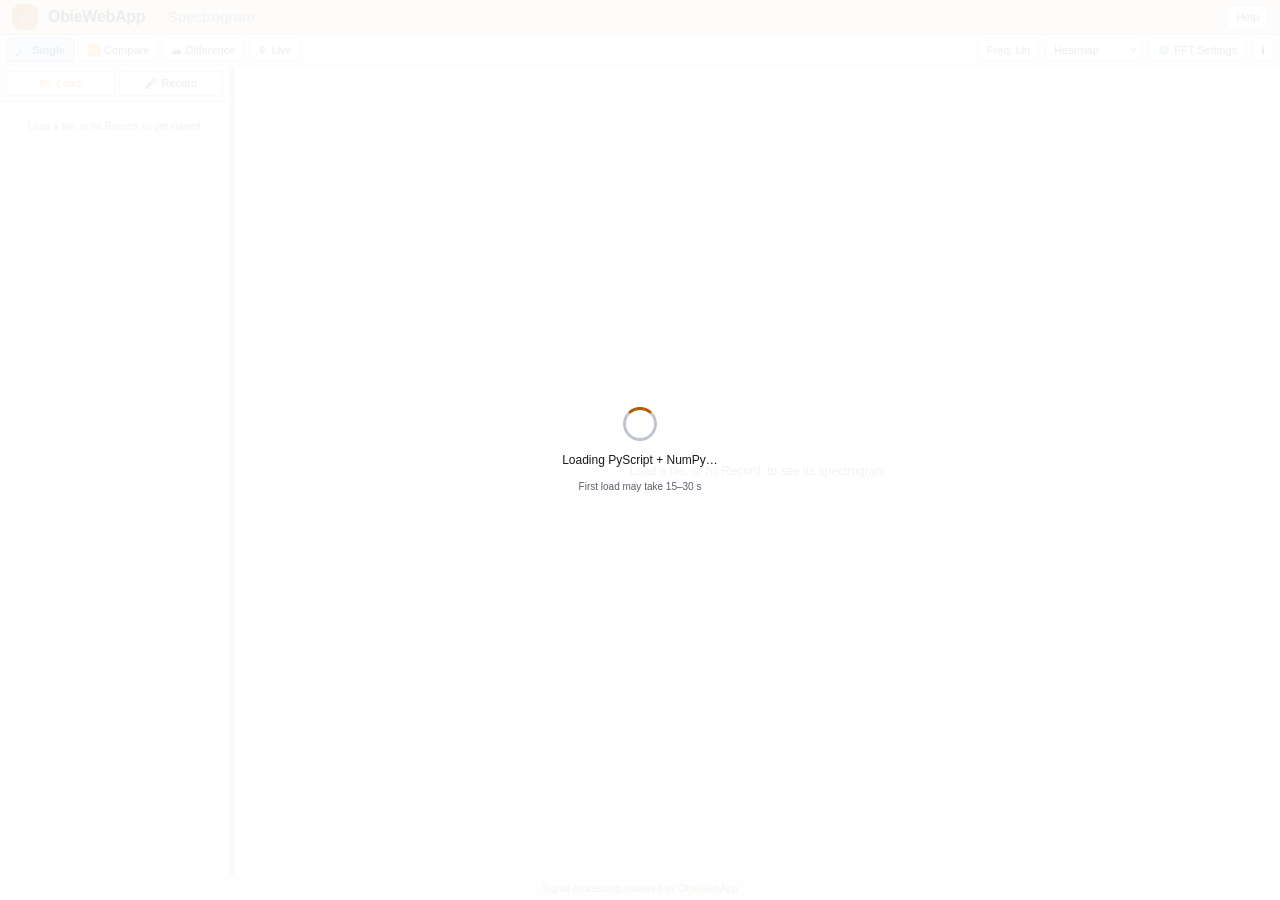
==== spectrogram/index.html @ 47266bca "Replace fixed Sample A/B model with a numbered, Explore-style file list Rebuilds the tool's core int" ====
<!DOCTYPE html>
<html lang="en">
<head>
  <script src="./coi-serviceworker.js"></script>
  <meta charset="UTF-8">
  <meta name="viewport" content="width=device-width, initial-scale=1.0">
  <title>Spectrogram — ObieWebApp</title>

  <link rel="stylesheet" href="./css/theme.css">
  <link rel="stylesheet" href="./spectrogram.css">

  <script src="https://cdn.plot.ly/plotly-2.32.0.min.js" crossorigin="anonymous"></script>

  <!-- PyScript 2026.3.1 -->
  <link  rel="stylesheet" href="https://pyscript.net/releases/2026.3.1/core.css">
  <script type="module"   src="https://pyscript.net/releases/2026.3.1/core.js"></script>

  <!-- Shared JS — order matters -->
  <script src="./js/plotly-theme.js"></script>
  <script src="./js/audio.js"></script>
  <script src="./js/browser-check.js"></script>       <!-- Chrome check -->
  <script src="./spectrogram.js" defer></script>
</head>
<body>

<div id="loading" class="loading-overlay">
  <div class="spin"></div>
  <div class="load-title">Loading PyScript + NumPy…</div>
  <div class="load-sub">First load may take 15–30 s</div>
</div>

<div class="sp-page">

  <!-- ── Header ──────────────────────────────────────────────────────── -->
  <header class="obie-header">
    <span class="brand">
      <div class="logo-icon">🎻</div>
      <h1>ObieWebApp</h1>
    </span>
    <span class="crumb">· Spectrogram</span>
    <div class="gap"></div>
    <button class="tb-btn" onclick="specHelp()">Help</button>
  </header>

  <!-- ── Toolbar ─────────────────────────────────────────────────────── -->
  <div class="sp-toolbar">
    <div class="tb-group">
      <button id="mode-single-btn" class="tb-btn active" onclick="specSetMode('single')" title="Show one file, full width">🔎 Single</button>
      <button id="mode-compare-btn" class="tb-btn" onclick="specSetMode('compare')" title="Show up to 4 files selected in the sidebar, stacked as rows">🆚 Compare</button>
      <button id="mode-diff-btn" class="tb-btn" onclick="specSetMode('diff')" title="Show the intensity difference between the ① and ② files chosen in the sidebar">⛰ Difference</button>
      <button id="mode-live-btn" class="tb-btn" onclick="specSetMode('live')" title="Watch a live spectrogram of the microphone without saving it — handy for dialing in settings">🎙 Live</button>
    </div>
    <div class="tb-flex"></div>
    <button id="mirror-style-btn" class="tb-btn" onclick="specToggleMirrorStyle()" style="display:none"
            title="Toggle Mirror between two independent curves/surfaces and a true signed ①&#8722;② subtraction">Mirror: Independent</button>
    <button id="mirror-3d-btn" class="tb-btn" onclick="specToggleMirror3D()" style="display:none"
            title="Toggle Mirror between a flat 2D chart and literal 3D surfaces">Mirror: Flat</button>
    <button id="mirror-axis-btn" class="tb-btn" onclick="specToggleMirrorAxis()" style="display:none"
            title="Toggle which axis the two files share in flat Mirror view">Mirror: Frequency</button>
    <button id="freq-scale-btn" class="tb-btn" onclick="specToggleFreqScale()"
            title="Toggle spectrogram frequency axis between linear and log">Freq: Lin</button>
    <select id="view-mode-sel" class="tb-btn" onchange="specViewModeChanged()" title="Plot type">
      <option value="heatmap" selected>Heatmap</option>
      <option value="surface">3D Surface</option>
      <option value="waterfall">Waterfall</option>
      <option value="mirror" title="Difference view only">Mirror (① | ②)</option>
    </select>
    <button class="tb-btn" onclick="specPreferences()" title="FFT window/hop/max-freq, smoothing, colorscale">⚙️ FFT Settings</button>
    <button class="tb-btn" onclick="specShowInfo()" title="How to use this tool">ℹ</button>
  </div>

  <!-- ── Main body: sidebar + resizer + plot area ─────────────────────── -->
  <div class="sp-body">

    <!-- Left: loaded-file list (Explore-style) -->
    <div class="sp-sidebar">
      <div class="sp-sidebar-toolbar">
        <label class="file-btn" id="file-btn-label" style="width:auto"
               title="WAV/MP3 (audio) or TRF/TRV/AvC/AvR/CSV/MAT (FRF — IFFT'd to an impulse response). Pick multiple files at once if you like.">
          <span>📂 Load</span>
          <input type="file" id="file-input" multiple
                 accept=".wav,.mp3,.trf,.trv,.avc,.avr,.csv,.mat,audio/wav,audio/mpeg,audio/*"
                 onchange="loadFiles(this)">
        </label>
        <button id="record-btn" class="tb-btn" onclick="specToggleRecord()" title="Record a new file from your microphone">🎤 Record</button>
      </div>
      <div id="file-list" class="sp-file-list"></div>
    </div><!-- sp-sidebar -->

    <!-- Drag handle -->
    <div id="sp-resizer" class="sp-resizer"></div>

    <!-- Right: Single/Compare panels, dynamically built from the file list -->
    <div class="sp-compare" id="compare-view"></div>

    <!-- Full-width difference view — hidden until "⛰ Difference" mode is selected -->
    <div class="sp-diffview" id="diff-view" style="display:none">
      <div class="sp-panel-toolbar">
        <span class="sp-panel-title" id="diff-title">Difference: ① − ②</span>
        <span class="sp-diff-legend" id="diff-legend">
          <span class="sp-legend-sw" style="background:#b2182b"></span>① louder
          <span class="sp-legend-sw" style="background:#f7f7f7;border:1px solid var(--border)"></span>≈ equal
          <span class="sp-legend-sw" style="background:#2166ac"></span>② louder
        </span>
        <div class="tb-flex"></div>
        <span class="sp-panel-status" id="diff-status">choose two files in the sidebar (① and ②)</span>
      </div>
      <div class="sp-plot-row" style="flex:1">
        <div id="diff-plot" class="plot-div"></div>
      </div>
    </div>

    <!-- Full-width live-mic view — hidden until "🎙 Live" mode is selected -->
    <div class="sp-diffview" id="live-view" style="display:none">
      <div class="sp-panel-toolbar">
        <span class="sp-panel-title">Live Spectrogram</span>
        <button id="live-btn" class="tb-btn" onclick="specToggleLive()" title="Start/stop watching the microphone">🎙 Start Live</button>
        <div class="tb-flex"></div>
        <span class="sp-panel-status" id="live-status">not listening</span>
      </div>
      <div class="sp-plot-row" style="flex:1">
        <div id="live-plot" class="plot-div"></div>
      </div>
      <div class="sp-panel-frameinfo" id="frame-info-live">–</div>
    </div>

  </div><!-- sp-body -->

  <!-- ── Footer ──────────────────────────────────────────────────────── -->
  <footer class="sp-footer">
    Signal processing powered by <a href="https://github.com/chrisbuerginrogers/ObieApp" target="_blank" rel="noopener">ObieWebApp</a>
  </footer>

</div><!-- sp-page -->

<!-- ── FFT Settings modal ────────────────────────────────────────────── -->
<div id="prefs-modal" class="modal-overlay">
  <div class="modal-box" style="width:min(92vw,340px)">
    <div class="modal-header">
      <span class="modal-title">⚙️ FFT Settings</span>
      <button class="modal-close" onclick="specClosePrefs()">✕</button>
    </div>
    <div class="modal-body">
      <div class="sp-row">
        <label for="n-fft-sel">Window size</label>
        <select id="n-fft-sel" onchange="specSettingsChanged()">
          <option value="512">512</option>
          <option value="1024">1024</option>
          <option value="2048" selected>2048</option>
          <option value="4096">4096</option>
          <option value="8192">8192</option>
        </select>
      </div>
      <div class="sp-row">
        <label for="hop-sel">Hop size</label>
        <select id="hop-sel" onchange="specSettingsChanged()">
          <option value="128">128</option>
          <option value="256">256</option>
          <option value="512" selected>512</option>
          <option value="1024">1024</option>
          <option value="2048">2048</option>
        </select>
      </div>
      <div class="sp-row">
        <label for="fmax-inp">Max freq</label>
        <input id="fmax-inp" type="number" value="8000" min="500" max="24000" step="500" onchange="specSettingsChanged()">
        <span class="sp-unit">Hz</span>
      </div>
      <div class="sp-row">
        <label for="semitone-sel">Smoothing</label>
        <select id="semitone-sel" onchange="specSettingsChanged()">
          <option value="0" selected>No smoothing</option>
          <option value="0.25">¼ semitone</option>
          <option value="0.5">½ semitone</option>
          <option value="1">1 semitone</option>
          <option value="2">2 semitones</option>
          <option value="3">3 semitones</option>
          <option value="4">4 semitones</option>
          <option value="12">Octave</option>
        </select>
      </div>
      <div class="sp-row">
        <label for="colorscale-sel">Colorscale</label>
        <select id="colorscale-sel" onchange="specRenderAll()">
          <option value="Plasma" selected>Plasma</option>
          <option value="Viridis">Viridis</option>
          <option value="Inferno">Inferno</option>
          <option value="Jet">Jet</option>
          <option value="Greys">Greyscale</option>
          <option value="RdBu">RdBu (diverging — best for Difference)</option>
        </select>
      </div>
      <p class="sp-hint">Higher window size = finer frequency resolution, coarser time resolution. Settings apply to every loaded file, so any comparison is apples-to-apples.</p>
      <div class="save-row">
        <button class="act-btn accent" onclick="specSavePrefs()">Save</button>
        <button class="act-btn" onclick="specResetPrefs()">Reset defaults</button>
        <span id="prefs-save-msg" class="save-msg"></span>
      </div>
    </div>
  </div>
</div>

<!-- ── Info modal ─────────────────────────────────────────────────────── -->
<div id="info-modal" class="modal-overlay">
  <div class="modal-box" style="width:min(92vw,420px)">
    <div class="modal-header">
      <span class="modal-title">ℹ How to use this tool</span>
      <button class="modal-close" onclick="specCloseInfo()">✕</button>
    </div>
    <div class="modal-body sp-info-body">
      <p>Load a file (WAV, MP3, or FRF: TRF/TRV/AvC/AvR/CSV/MAT) or record from the mic — each becomes a numbered row in the sidebar list.</p>
      <p><strong>🔎 Single</strong> shows one file, full width — click a filename in the sidebar to focus it.</p>
      <p><strong>🆚 Compare</strong> stacks the files whose checkbox is ticked in the sidebar, one row each, up to 4 at a time.</p>
      <p><strong>⛰ Difference</strong> shows the intensity difference between exactly two files — pick them with the small ① / ② buttons on each sidebar row. <strong>Mirror</strong> instead shows ① and ② side by side around a center line, without subtracting them.</p>
      <p><strong>🎙 Live</strong> watches the microphone continuously while you dial in FFT settings — nothing is saved.</p>
      <p>Only one microphone recording can run at a time.</p>
    </div>
  </div>
</div>

<script type="py" src="./main.py" config="./pyscript.toml" async></script>
</body>
</html>
---- spectrogram/css/theme.css ----
/* ─────────────────────────────────────────────────────────────────────
 * theme.css — shared theme for ObieWebApp2
 * Light-brown / parchment background, warm accents.
 * ───────────────────────────────────────────────────────────────────── */

:root {
  --bg:        #f3e7d3;   /* light brown / parchment */
  --bg-deep:   #e8d8be;   /* slightly darker brown for surfaces */
  --surface:   #fbf3e3;   /* card surface */
  --border:    #c9b48f;
  --text:      #3a2e1d;
  --muted:     #7a6749;
  --accent:    #b35c00;   /* burnt-orange */
  --accent-2:  #ff6f00;   /* primary plot/data color */
  --accent-3:  #6e8b3d;   /* olive accent */
  --shadow:    0 1px 3px rgba(80, 50, 10, 0.08);
}

* { box-sizing: border-box; margin: 0; padding: 0; }

html, body {
  background: var(--bg);
  color: var(--text);
  font-family: -apple-system, BlinkMacSystemFont, "Segoe UI", Helvetica, Arial, sans-serif;
  line-height: 1.5;
  min-height: 100vh;
}

/* ─── Page header (shared across tool pages) ──────────────────────── */
header.obie-header {
  display: flex;
  align-items: center;
  gap: 14px;
  padding: 18px 28px;
  background: var(--bg-deep);
  border-bottom: 1px solid var(--border);
}
header.obie-header a.brand {
  display: flex;
  align-items: center;
  gap: 10px;
  text-decoration: none;
  color: var(--text);
}
header.obie-header .logo-icon {
  width: 38px; height: 38px;
  background: linear-gradient(135deg, var(--accent), var(--accent-2));
  border-radius: 9px;
  display: flex; align-items: center; justify-content: center;
  font-size: 20px;
}
header.obie-header h1 {
  font-size: 1.15rem;
  font-weight: 700;
  letter-spacing: -0.3px;
}
header.obie-header .crumb {
  color: var(--muted);
  font-size: 0.95rem;
}
header.obie-header .gap { flex: 1; }

/* ─── Generic surfaces ────────────────────────────────────────────── */
.card {
  background: var(--surface);
  border: 1px solid var(--border);
  border-radius: 10px;
  padding: 18px 20px;
  box-shadow: var(--shadow);
}

/* ─── Buttons ─────────────────────────────────────────────────────── */
.btn {
  background: var(--surface);
  border: 1px solid var(--border);
  color: var(--text);
  border-radius: 6px;
  padding: 6px 14px;
  cursor: pointer;
  font-size: 0.9rem;
  font-family: inherit;
  transition: background 0.15s, border-color 0.15s;
}
.btn:hover:not(:disabled) {
  background: var(--bg-deep);
  border-color: var(--accent);
}
.btn:disabled { opacity: 0.45; cursor: default; }
.btn.primary {
  background: var(--accent);
  border-color: var(--accent);
  color: #fff;
  font-weight: 600;
}
.btn.primary:hover:not(:disabled) { background: var(--accent-2); border-color: var(--accent-2); }

/* ─── Form controls ───────────────────────────────────────────────── */
input[type=number], input[type=text], select {
  background: #fff;
  border: 1px solid var(--border);
  border-radius: 5px;
  padding: 5px 8px;
  font-size: 0.9rem;
  color: var(--text);
  font-family: inherit;
}
input:focus, select:focus { outline: 1px solid var(--accent); border-color: var(--accent); }
label { font-size: 0.85rem; color: var(--muted); }

/* ─── Helpers ─────────────────────────────────────────────────────── */
.muted { color: var(--muted); }
.center { text-align: center; }
hr.divider { border: none; border-top: 1px solid var(--border); margin: 18px 0; }
---- spectrogram/spectrogram.css ----
/* ── White theme override (matches Explore / Acquire / Convolve) ─────── */
:root {
  --bg:        #ffffff;
  --bg-deep:   #eff1f4;
  --surface:   #ffffff;
  --border:    #c0c4cc;
  --text:      #1a1a1a;
  --muted:     #5a5f6a;
  --accent:    #b35c00;
  --accent-2:  #d07000;
  --green:     #2e7d32;
  --red:       #c62828;
  --hover:     #e4e8ee;
}

html, body { overflow: hidden; height: 100%; }

/* ── Page shell ───────────────────────────────────────────────────────── */
.sp-page { display: flex; flex-direction: column; height: 100vh; background: var(--bg); }

/* ── Compact header (same as Explore / Acquire / Convolve) ──────────── */
header.obie-header { padding: 4px 12px; min-height: 0; background: #e8d8be; border-bottom-color: #c9b48f; }
header.obie-header h1 { font-size: 1rem; }
header.obie-header .logo-icon { width: 26px; height: 26px; font-size: 14px; }
header.obie-header .brand { display: flex; align-items: center; gap: 10px; }
header.obie-header .gap { flex: 1; }

/* ── Loading overlay ─────────────────────────────────────────────────── */
.loading-overlay {
  position: fixed; inset: 0;
  background: rgba(255,255,255,0.92);
  display: flex; flex-direction: column;
  align-items: center; justify-content: center;
  z-index: 999; gap: 10px;
}
.loading-overlay.gone { display: none; }
.spin {
  width: 34px; height: 34px;
  border: 3px solid var(--border); border-top-color: var(--accent);
  border-radius: 50%; animation: spin 0.7s linear infinite;
}
@keyframes spin { to { transform: rotate(360deg); } }
.load-title { font-size: 12px; font-weight: 500; }
.load-sub   { font-size: 10px; color: var(--muted); }

/* ── Toolbar ─────────────────────────────────────────────────────────── */
.sp-toolbar {
  background: var(--bg-deep); border-bottom: 1px solid var(--border);
  padding: 3px 6px; flex-shrink: 0;
  display: flex; align-items: center; gap: 6px; min-height: 28px;
}
.tb-flex { flex: 1; }
.tb-group { display: flex; gap: 4px; }
.sp-toolbar-lbl { font-size: 11px; color: var(--muted); white-space: nowrap; }
.sp-sect-note { font-weight: 400; text-transform: none; letter-spacing: 0; }

.tb-btn {
  background: var(--surface); border: 1px solid var(--border); border-radius: 3px;
  padding: 2px 8px; font-size: 11px; font-family: inherit;
  color: var(--text); cursor: pointer; white-space: nowrap; line-height: 18px;
  transition: background 0.1s, border-color 0.1s;
}
.tb-btn:hover:not(:disabled) { background: var(--hover); border-color: #9aa0aa; }
.tb-btn:disabled { opacity: 0.4; cursor: default; }
.tb-btn.accent { background: var(--accent); border-color: var(--accent); color: #fff; font-weight: 600; }
.tb-btn.accent:hover:not(:disabled) { background: var(--accent-2); border-color: var(--accent-2); }
.tb-btn.active { background: #d0d8e8; border-color: #7090b8; color: #1a2a50; font-weight: 600; }
.tb-btn.recording {
  background: var(--red); border-color: var(--red); color: #fff; font-weight: 600;
  animation: sp-pulse 1.4s ease-in-out infinite;
}
@keyframes sp-pulse { 0%, 100% { opacity: 1; } 50% { opacity: 0.65; } }

.file-btn {
  display: inline-flex; align-items: center;
  padding: 3px 10px;
  background: var(--surface); border: 1px solid var(--border);
  border-radius: 4px; font-size: 11px; font-family: inherit;
  color: var(--accent); cursor: pointer;
  transition: background 0.1s, border-color 0.1s;
}
.file-btn:hover { background: var(--hover); border-color: var(--accent); }
.file-btn input[type=file] { display: none; }

.sp-status-txt {
  font-size: 10px; color: var(--muted); font-style: italic;
  white-space: nowrap; max-width: 260px; overflow: hidden; text-overflow: ellipsis;
}
.sp-status-txt.ok  { color: var(--green); font-style: normal; }
.sp-status-txt.err { color: var(--red);   font-style: normal; }

/* ── Main body ───────────────────────────────────────────────────────── */
.sp-body { display: flex; flex: 1; overflow: hidden; }

/* ── Left sidebar — Explore-style loaded-file list ──────────────────────── */
.sp-sidebar {
  width: 230px; flex-shrink: 0;
  border-right: 1px solid var(--border);
  display: flex; flex-direction: column;
  overflow: hidden;
  background: var(--bg);
}
.sp-sidebar-toolbar {
  display: flex; gap: 4px; padding: 5px 6px;
  background: var(--bg-deep); border-bottom: 1px solid var(--border);
  flex-shrink: 0;
}
.sp-sidebar-toolbar .file-btn, .sp-sidebar-toolbar .tb-btn { flex: 1; justify-content: center; }

.sp-file-list { flex: 1; overflow-y: auto; padding: 3px 4px; }
.sp-file-list::-webkit-scrollbar { width: 3px; }
.sp-file-list::-webkit-scrollbar-thumb { background: var(--border); border-radius: 2px; }
.sp-file-empty {
  font-size: 10px; color: var(--muted); padding: 14px 8px;
  text-align: center; line-height: 1.5;
}

.sp-file-row {
  border-radius: 4px; padding: 4px 5px; margin-bottom: 3px;
  border: 1px solid transparent;
}
.sp-file-row:hover { background: var(--hover); }
.sp-file-row.focused { border-color: var(--accent); background: #fdf3e8; }
.sp-file-row.recording { border-color: var(--red); }

.sp-file-row-top { display: flex; align-items: center; gap: 4px; }
.sp-file-num {
  font-size: 10px; font-weight: 700; color: var(--muted);
  min-width: 14px; text-align: right; flex-shrink: 0;
}
.sp-file-cmp { margin: 0; cursor: pointer; flex-shrink: 0; width: 12px; height: 12px; }
.sp-file-name {
  font-size: 11px; color: var(--text); flex: 1; cursor: pointer;
  overflow: hidden; text-overflow: ellipsis; white-space: nowrap; min-width: 0;
}
.sp-file-row.focused .sp-file-name { font-weight: 700; color: var(--accent); }
.sp-file-remove {
  background: none; border: none; cursor: pointer; flex-shrink: 0;
  font-size: 12px; color: var(--muted); line-height: 1; padding: 0 2px;
}
.sp-file-remove:hover { color: var(--red); }

.sp-file-status {
  font-size: 9px; color: var(--muted); font-style: italic;
  padding: 1px 0 2px 18px; overflow: hidden; text-overflow: ellipsis; white-space: nowrap;
}
.sp-file-status.ok  { color: var(--green); font-style: normal; }
.sp-file-status.err { color: var(--red);   font-style: normal; }

.sp-file-row-ctl { display: flex; align-items: center; gap: 3px; padding-left: 18px; }
.sp-file-ctl-btn {
  font-size: 9px; color: var(--text); background: var(--surface);
  border: 1px solid var(--border); border-radius: 2px;
  padding: 0 4px; line-height: 14px; cursor: pointer; flex-shrink: 0;
}
.sp-file-ctl-btn:hover:not(:disabled) { background: var(--hover); }
.sp-file-ctl-btn:disabled { opacity: 0.35; cursor: default; }
.sp-file-ctl-btn.on-1 { background: #b2182b; border-color: #b2182b; color: #fff; }
.sp-file-ctl-btn.on-2 { background: #2166ac; border-color: #2166ac; color: #fff; }
.sp-file-ctl-gap { flex: 1; }

.sp-hint { font-size: 10px; color: var(--muted); font-style: italic; line-height: 1.4; margin-top: 4px; }
.sp-info-body { font-size: 11px; color: var(--text); line-height: 1.5; }

/* ── Form rows (used inside the FFT Settings modal) ─────────────────────── */
.sp-row {
  display: flex; align-items: center; gap: 6px;
  margin-bottom: 8px; font-size: 11px;
}
.sp-row:last-child { margin-bottom: 0; }
.sp-row label { color: var(--muted); min-width: 90px; flex-shrink: 0; }
.sp-row select, .sp-row input {
  flex: 1; font-size: 11px; padding: 2px 4px; max-width: 140px;
  border: 1px solid var(--border); border-radius: 3px;
  background: #fff; color: var(--text); font-family: inherit;
}
.sp-unit { font-size: 10px; color: var(--muted); }
.sp-modal-sect {
  font-size: 10px; font-weight: 700; text-transform: uppercase;
  letter-spacing: 0.6px; color: var(--muted);
  margin: 12px 0 6px;
}
.sp-modal-sect:first-child { margin-top: 0; }

/* ── "View" plot-type select, styled to read as a labelled toolbar button ── */
select.tb-btn {
  -webkit-appearance: none; -moz-appearance: none; appearance: none;
  padding-right: 18px;
  background-image: url("data:image/svg+xml;utf8,<svg xmlns='http://www.w3.org/2000/svg' width='8' height='8'><path d='M1 2l3 3 3-3' stroke='%235a5f6a' stroke-width='1.3' fill='none'/></svg>");
  background-repeat: no-repeat; background-position: right 4px center;
}

/* ── Drag resize handle ──────────────────────────────────────────────── */
.sp-resizer {
  width: 5px; flex-shrink: 0; cursor: col-resize;
  background: var(--border); transition: background 0.1s;
}
.sp-resizer:hover, .sp-resizer.dragging { background: var(--accent); }

/* ── Comparison panels — Single is one row, Compare stacks up to 4 rows ─── */
.sp-compare { flex: 1; display: flex; flex-direction: column; overflow: hidden; min-width: 0; }
.sp-panel {
  flex: 1; min-width: 0; min-height: 0; display: flex; flex-direction: column; overflow: hidden;
}
.sp-panel + .sp-panel { border-top: 1px solid var(--border); }

/* ── Full-width difference view (A − B) ────────────────────────────────── */
.sp-diffview { flex: 1; min-width: 0; display: flex; flex-direction: column; overflow: hidden; }

.sp-diff-legend {
  display: flex; align-items: center; gap: 4px;
  font-size: 10px; color: var(--muted); white-space: nowrap;
}
.sp-legend-sw {
  display: inline-block; width: 10px; height: 10px; border-radius: 2px;
  margin-left: 8px;
}
.sp-legend-sw:first-child { margin-left: 0; }

.sp-panel-toolbar {
  display: flex; align-items: center; gap: 5px; flex-wrap: wrap;
  padding: 4px 6px; flex-shrink: 0;
  background: var(--bg-deep); border-bottom: 1px solid var(--border);
}
.sp-panel-title { font-size: 11px; font-weight: 700; margin-right: 2px; }
.sp-panel-status {
  font-size: 10px; color: var(--muted); font-style: italic;
  padding: 2px 6px; flex-shrink: 0; white-space: nowrap; overflow: hidden; text-overflow: ellipsis;
}
.sp-panel-status.ok  { color: var(--green); font-style: normal; }
.sp-panel-status.err { color: var(--red);   font-style: normal; }
.sp-panel-frameinfo {
  font-size: 9px; color: var(--muted); font-family: monospace;
  padding: 2px 6px; flex-shrink: 0; white-space: pre; overflow: hidden; text-overflow: ellipsis;
}

/* ── Plot area ───────────────────────────────────────────────────────── */
.sp-plot-row { display: flex; flex-direction: column; overflow: hidden; }
.sp-spec-row { flex: 1; }
.plot-div { flex: 1; min-height: 0; width: 100%; }

/* ── Footer ──────────────────────────────────────────────────────────── */
.sp-footer {
  flex-shrink: 0; text-align: center;
  font-size: 10px; color: var(--muted);
  padding: 4px; border-top: 1px solid var(--border); background: var(--bg-deep);
}
.sp-footer a { color: var(--accent); text-decoration: none; }
.sp-footer a:hover { text-decoration: underline; }

/* ── Modals (matches Explore) ────────────────────────────────────────── */
.modal-overlay {
  display: none; position: fixed; inset: 0;
  background: rgba(0,0,0,0.4); z-index: 500;
  align-items: center; justify-content: center;
}
.modal-overlay.open { display: flex; }
.modal-box {
  background: var(--surface); border: 1px solid var(--border);
  border-radius: 8px; box-shadow: 0 8px 28px rgba(0,0,0,0.22);
  overflow: hidden; display: flex; flex-direction: column;
  max-height: 90vh;
}
.modal-header {
  display: flex; align-items: center; justify-content: space-between;
  padding: 8px 14px; background: var(--bg-deep);
  border-bottom: 1px solid var(--border); flex-shrink: 0;
}
.modal-title { font-size: 13px; font-weight: 700; }
.modal-close {
  background: none; border: none; cursor: pointer;
  font-size: 17px; color: var(--muted); line-height: 1;
}
.modal-close:hover { color: var(--text); }
.modal-body { padding: 14px; overflow-y: auto; }

.act-btn {
  background: var(--surface); border: 1px solid var(--border); border-radius: 3px;
  padding: 1px 7px; font-size: 11px; font-family: inherit;
  color: var(--text); cursor: pointer; white-space: nowrap; line-height: 18px;
}
.act-btn:hover:not(:disabled) { background: var(--hover); }
.act-btn:disabled { opacity: 0.4; cursor: default; }
.act-btn.accent { background: var(--accent); border-color: var(--accent); color: #fff; font-weight: 600; }
.act-btn.accent:hover { background: var(--accent-2); border-color: var(--accent-2); }

.save-row { display: flex; gap: 8px; margin-top: 4px; align-items: center; }
.save-msg { font-size: 11px; color: var(--green); font-style: italic; }

/* ── Responsive ──────────────────────────────────────────────────────── */
@media (max-width: 900px) {
  .sp-sidebar { width: 100%; height: 160px; border-right: none; border-bottom: 1px solid var(--border); }
  .sp-body { flex-direction: column; }
  .sp-resizer { display: none; }
  .sp-spec-row { flex: 0 0 320px; }
}
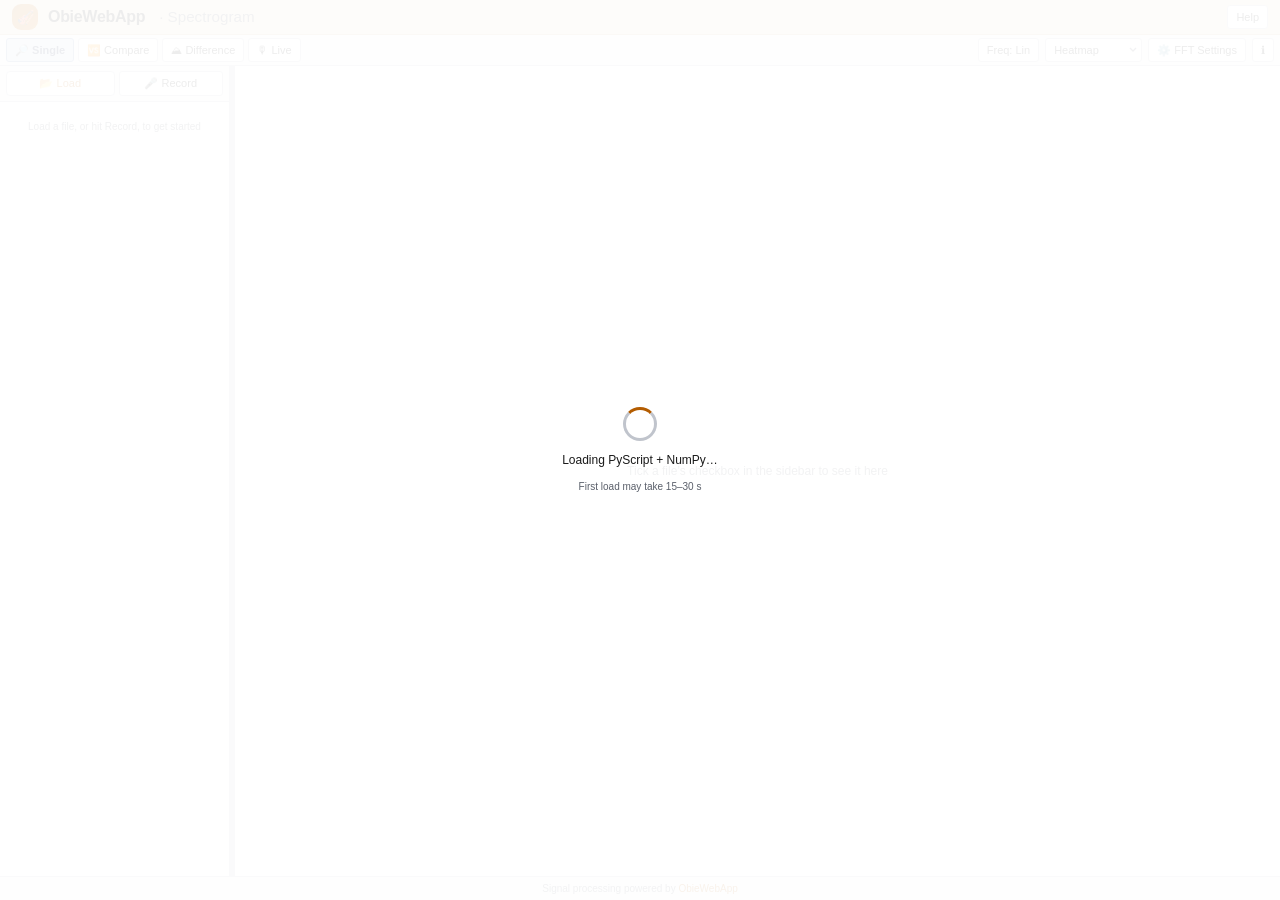
==== commit 509ed4d3: "Make Single mode follow the Compare checkbox instead of a separate focus Single mode previously had " ====
--- a/spectrogram/index.html
+++ b/spectrogram/index.html
@@ -45,7 +45,7 @@
   <!-- ── Toolbar ─────────────────────────────────────────────────────── -->
   <div class="sp-toolbar">
     <div class="tb-group">
-      <button id="mode-single-btn" class="tb-btn active" onclick="specSetMode('single')" title="Show one file, full width">🔎 Single</button>
+      <button id="mode-single-btn" class="tb-btn active" onclick="specSetMode('single')" title="Show the topmost sidebar-checked file, full width">🔎 Single</button>
       <button id="mode-compare-btn" class="tb-btn" onclick="specSetMode('compare')" title="Show up to 4 files selected in the sidebar, stacked as rows">🆚 Compare</button>
       <button id="mode-diff-btn" class="tb-btn" onclick="specSetMode('diff')" title="Show the intensity difference between the ① and ② files chosen in the sidebar">⛰ Difference</button>
       <button id="mode-live-btn" class="tb-btn" onclick="specSetMode('live')" title="Watch a live spectrogram of the microphone without saving it — handy for dialing in settings">🎙 Live</button>
@@ -209,7 +209,7 @@
     </div>
     <div class="modal-body sp-info-body">
       <p>Load a file (WAV, MP3, or FRF: TRF/TRV/AvC/AvR/CSV/MAT) or record from the mic — each becomes a numbered row in the sidebar list.</p>
-      <p><strong>🔎 Single</strong> shows one file, full width — click a filename in the sidebar to focus it.</p>
+      <p><strong>🔎 Single</strong> shows one file, full width — the same checkbox Compare uses picks it: whichever checked file sits highest in the sidebar list. Check a lower file to bring it forward; uncheck it to fall back to the next checked one below.</p>
       <p><strong>🆚 Compare</strong> stacks the files whose checkbox is ticked in the sidebar, one row each, up to 4 at a time.</p>
       <p><strong>⛰ Difference</strong> shows the intensity difference between exactly two files — pick them with the small ① / ② buttons on each sidebar row. <strong>Mirror</strong> instead shows ① and ② side by side around a center line, without subtracting them.</p>
       <p><strong>🎙 Live</strong> watches the microphone continuously while you dial in FFT settings — nothing is saved.</p>
--- a/spectrogram/spectrogram.css
+++ b/spectrogram/spectrogram.css
@@ -130,7 +130,7 @@
 }
 .sp-file-cmp { margin: 0; cursor: pointer; flex-shrink: 0; width: 12px; height: 12px; }
 .sp-file-name {
-  font-size: 11px; color: var(--text); flex: 1; cursor: pointer;
+  font-size: 11px; color: var(--text); flex: 1;
   overflow: hidden; text-overflow: ellipsis; white-space: nowrap; min-width: 0;
 }
 .sp-file-row.focused .sp-file-name { font-weight: 700; color: var(--accent); }
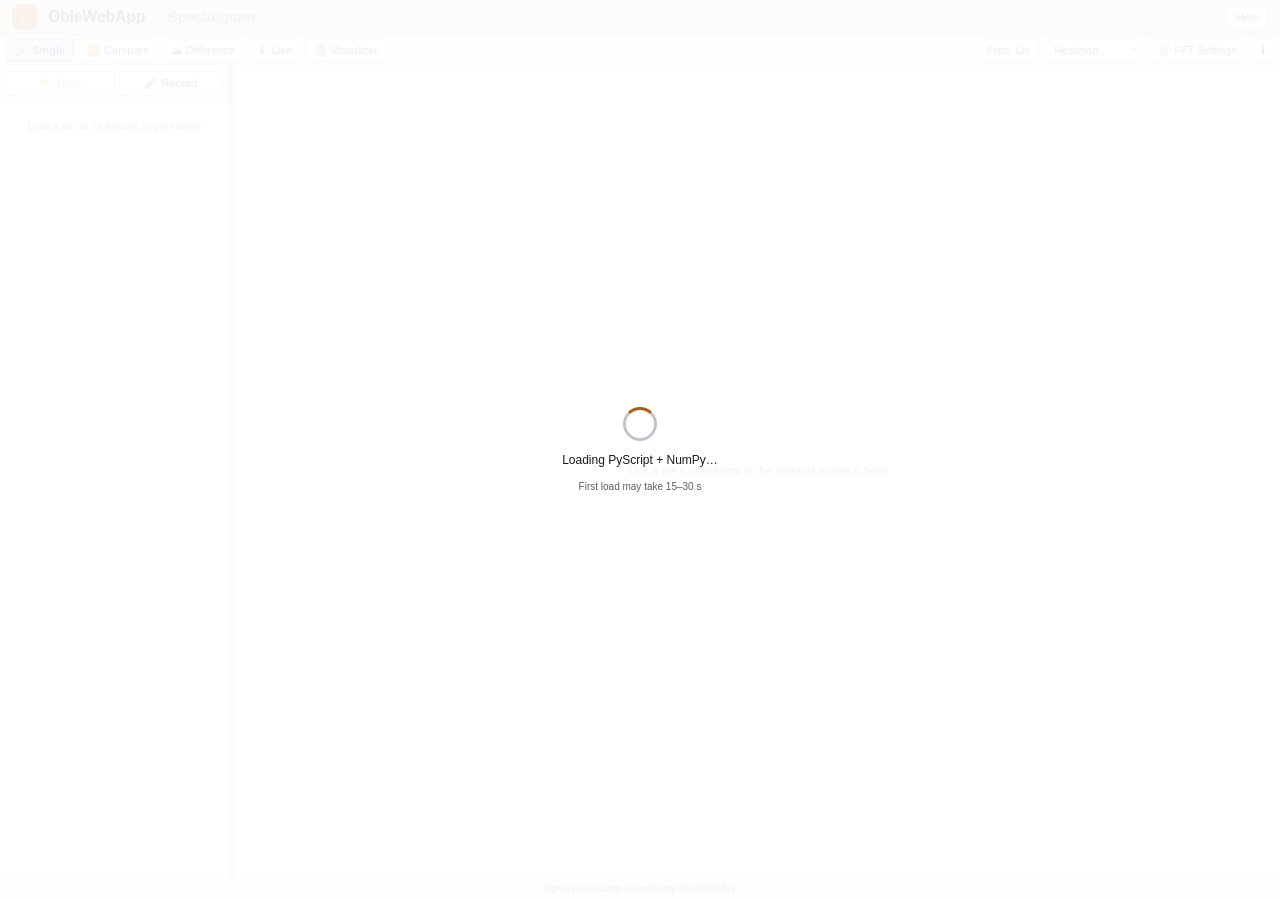
==== commit 0608b6f1: "Shrink 3D axis titles to 30pt, add circular Visualizer tab, raise Compare cap to 6 Three requested c" ====
--- a/spectrogram/index.html
+++ b/spectrogram/index.html
@@ -46,9 +46,10 @@
   <div class="sp-toolbar">
     <div class="tb-group">
       <button id="mode-single-btn" class="tb-btn active" onclick="specSetMode('single')" title="Show the topmost sidebar-checked file, full width">🔎 Single</button>
-      <button id="mode-compare-btn" class="tb-btn" onclick="specSetMode('compare')" title="Show up to 4 files selected in the sidebar, stacked as rows">🆚 Compare</button>
+      <button id="mode-compare-btn" class="tb-btn" onclick="specSetMode('compare')" title="Show up to 6 files selected in the sidebar, stacked as rows">🆚 Compare</button>
       <button id="mode-diff-btn" class="tb-btn" onclick="specSetMode('diff')" title="Show the intensity difference between the ① and ② files chosen in the sidebar">⛰ Difference</button>
       <button id="mode-live-btn" class="tb-btn" onclick="specSetMode('live')" title="Watch a live spectrogram of the microphone without saving it — handy for dialing in settings">🎙 Live</button>
+      <button id="mode-visualizer-btn" class="tb-btn" onclick="specSetMode('visualizer')" title="Circular view of the topmost sidebar-checked file — frequency around the circumference, time as radius">🌀 Visualizer</button>
     </div>
     <div class="tb-flex"></div>
     <button id="mirror-style-btn" class="tb-btn" onclick="specToggleMirrorStyle()" style="display:none"
@@ -124,6 +125,18 @@
       <div class="sp-panel-frameinfo" id="frame-info-live">–</div>
     </div>
 
+    <!-- Full-width circular spectrogram — hidden until "🌀 Visualizer" mode is selected -->
+    <div class="sp-diffview" id="visualizer-view" style="display:none">
+      <div class="sp-panel-toolbar">
+        <span class="sp-panel-title">Visualizer</span>
+        <div class="tb-flex"></div>
+        <span class="sp-panel-status" id="visualizer-status">no file selected</span>
+      </div>
+      <div class="sp-plot-row" style="flex:1">
+        <div id="visualizer-plot" class="plot-div"></div>
+      </div>
+    </div>
+
   </div><!-- sp-body -->
 
   <!-- ── Footer ──────────────────────────────────────────────────────── -->
@@ -210,9 +223,10 @@
     <div class="modal-body sp-info-body">
       <p>Load a file (WAV, MP3, or FRF: TRF/TRV/AvC/AvR/CSV/MAT) or record from the mic — each becomes a numbered row in the sidebar list.</p>
       <p><strong>🔎 Single</strong> shows one file, full width — the same checkbox Compare uses picks it: whichever checked file sits highest in the sidebar list. Check a lower file to bring it forward; uncheck it to fall back to the next checked one below.</p>
-      <p><strong>🆚 Compare</strong> stacks the files whose checkbox is ticked in the sidebar, one row each, up to 4 at a time.</p>
+      <p><strong>🆚 Compare</strong> stacks the files whose checkbox is ticked in the sidebar, one row each, up to 6 at a time.</p>
       <p><strong>⛰ Difference</strong> shows the intensity difference between exactly two files — pick them with the small ① / ② buttons on each sidebar row. <strong>Mirror</strong> instead shows ① and ② side by side around a center line, without subtracting them.</p>
       <p><strong>🎙 Live</strong> watches the microphone continuously while you dial in FFT settings — nothing is saved.</p>
+      <p><strong>🌀 Visualizer</strong> shows the same file Single would show as a circle — frequency around the circumference, time as the radius, colour as dB.</p>
       <p>Only one microphone recording can run at a time.</p>
     </div>
   </div>
--- a/spectrogram/spectrogram.css
+++ b/spectrogram/spectrogram.css
@@ -197,7 +197,7 @@
 }
 .sp-resizer:hover, .sp-resizer.dragging { background: var(--accent); }
 
-/* ── Comparison panels — Single is one row, Compare stacks up to 4 rows ─── */
+/* ── Comparison panels — Single is one row, Compare stacks up to 6 rows ─── */
 .sp-compare { flex: 1; display: flex; flex-direction: column; overflow: hidden; min-width: 0; }
 .sp-panel {
   flex: 1; min-width: 0; min-height: 0; display: flex; flex-direction: column; overflow: hidden;
@@ -231,7 +231,8 @@
 .sp-panel-status.err { color: var(--red);   font-style: normal; }
 .sp-panel-frameinfo {
   font-size: 9px; color: var(--muted); font-family: monospace;
-  padding: 2px 6px; flex-shrink: 0; white-space: pre; overflow: hidden; text-overflow: ellipsis;
+  padding: 1px 6px; flex-shrink: 0; white-space: pre; overflow: hidden; text-overflow: ellipsis;
+  line-height: 1.3;
 }
 
 /* ── Plot area ───────────────────────────────────────────────────────── */
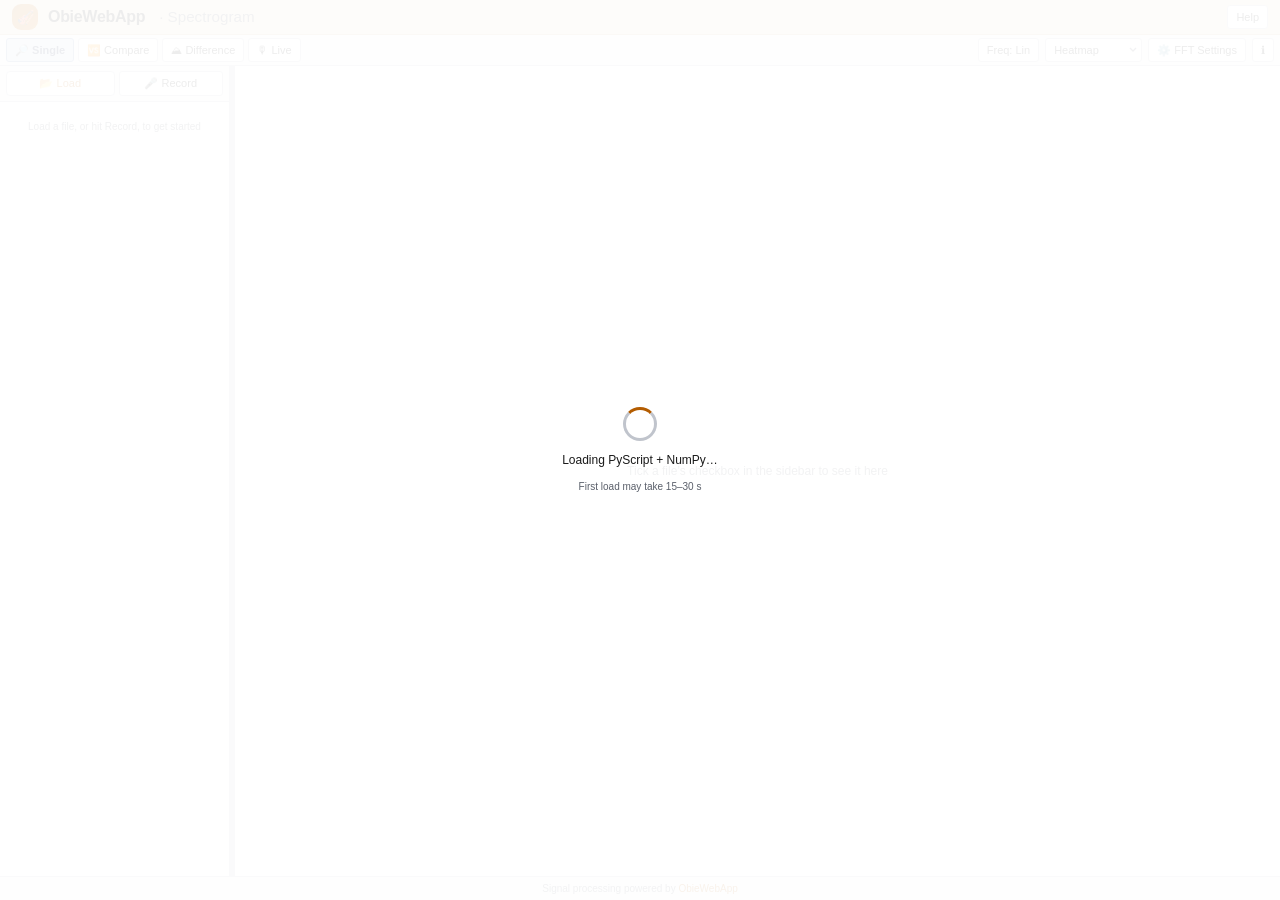
==== commit eae22b06: "Remove the Visualizer feature Pulling the circular Visualizer (Disc/Line/Equalizer styles) back out " ====
--- a/spectrogram/index.html
+++ b/spectrogram/index.html
@@ -49,7 +49,6 @@
       <button id="mode-compare-btn" class="tb-btn" onclick="specSetMode('compare')" title="Show up to 6 files selected in the sidebar, stacked as rows">🆚 Compare</button>
       <button id="mode-diff-btn" class="tb-btn" onclick="specSetMode('diff')" title="Show the intensity difference between the ① and ② files chosen in the sidebar">⛰ Difference</button>
       <button id="mode-live-btn" class="tb-btn" onclick="specSetMode('live')" title="Watch a live spectrogram of the microphone without saving it — handy for dialing in settings">🎙 Live</button>
-      <button id="mode-visualizer-btn" class="tb-btn" onclick="specSetMode('visualizer')" title="Circular view of the topmost sidebar-checked file — frequency around the circumference, time as radius">🌀 Visualizer</button>
     </div>
     <div class="tb-flex"></div>
     <button id="mirror-style-btn" class="tb-btn" onclick="specToggleMirrorStyle()" style="display:none"
@@ -125,18 +124,6 @@
       <div class="sp-panel-frameinfo" id="frame-info-live">–</div>
     </div>
 
-    <!-- Full-width circular spectrogram — hidden until "🌀 Visualizer" mode is selected -->
-    <div class="sp-diffview" id="visualizer-view" style="display:none">
-      <div class="sp-panel-toolbar">
-        <span class="sp-panel-title">Visualizer</span>
-        <div class="tb-flex"></div>
-        <span class="sp-panel-status" id="visualizer-status">no file selected</span>
-      </div>
-      <div class="sp-plot-row" style="flex:1">
-        <div id="visualizer-plot" class="plot-div"></div>
-      </div>
-    </div>
-
   </div><!-- sp-body -->
 
   <!-- ── Footer ──────────────────────────────────────────────────────── -->
@@ -226,7 +213,6 @@
       <p><strong>🆚 Compare</strong> stacks the files whose checkbox is ticked in the sidebar, one row each, up to 6 at a time.</p>
       <p><strong>⛰ Difference</strong> shows the intensity difference between exactly two files — pick them with the small ① / ② buttons on each sidebar row. <strong>Mirror</strong> instead shows ① and ② side by side around a center line, without subtracting them.</p>
       <p><strong>🎙 Live</strong> watches the microphone continuously while you dial in FFT settings — nothing is saved.</p>
-      <p><strong>🌀 Visualizer</strong> shows the same file Single would show as a circle — frequency around the circumference, time as the radius, colour as dB.</p>
       <p>Only one microphone recording can run at a time.</p>
     </div>
   </div>
